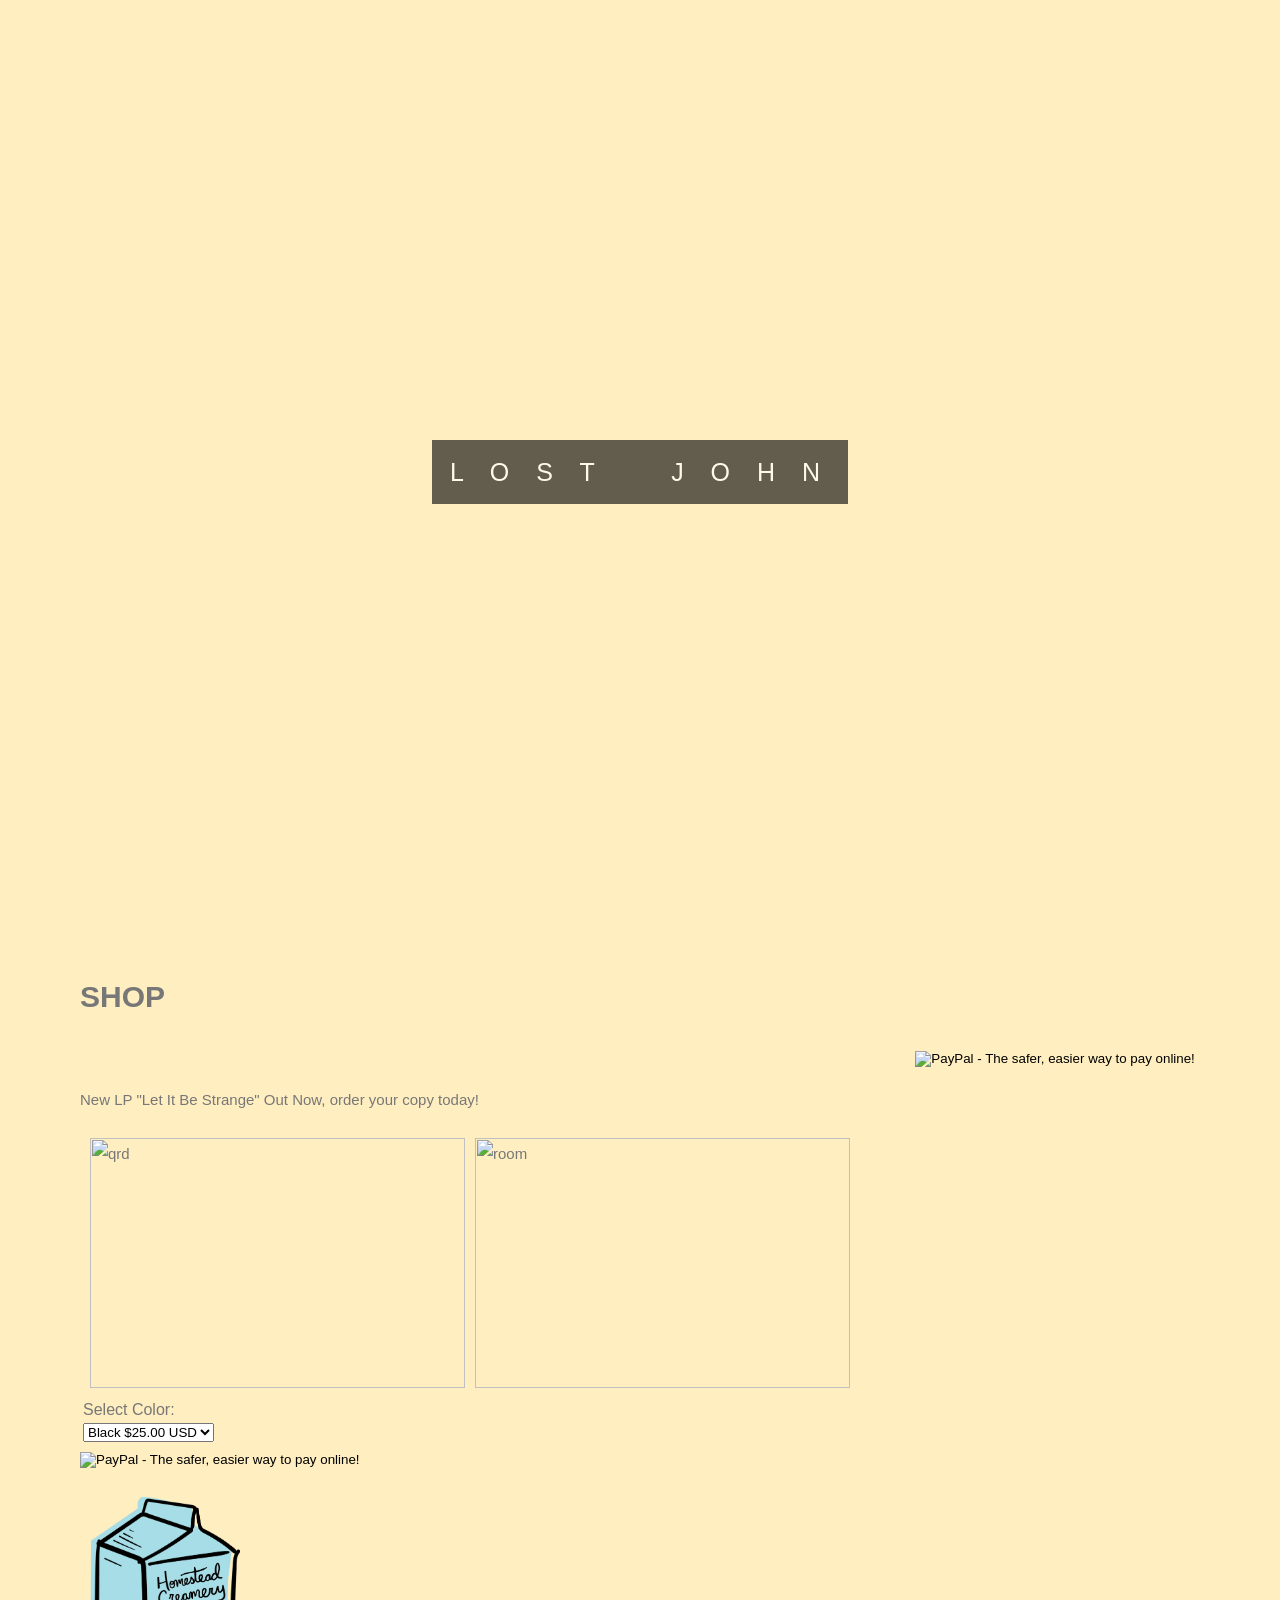
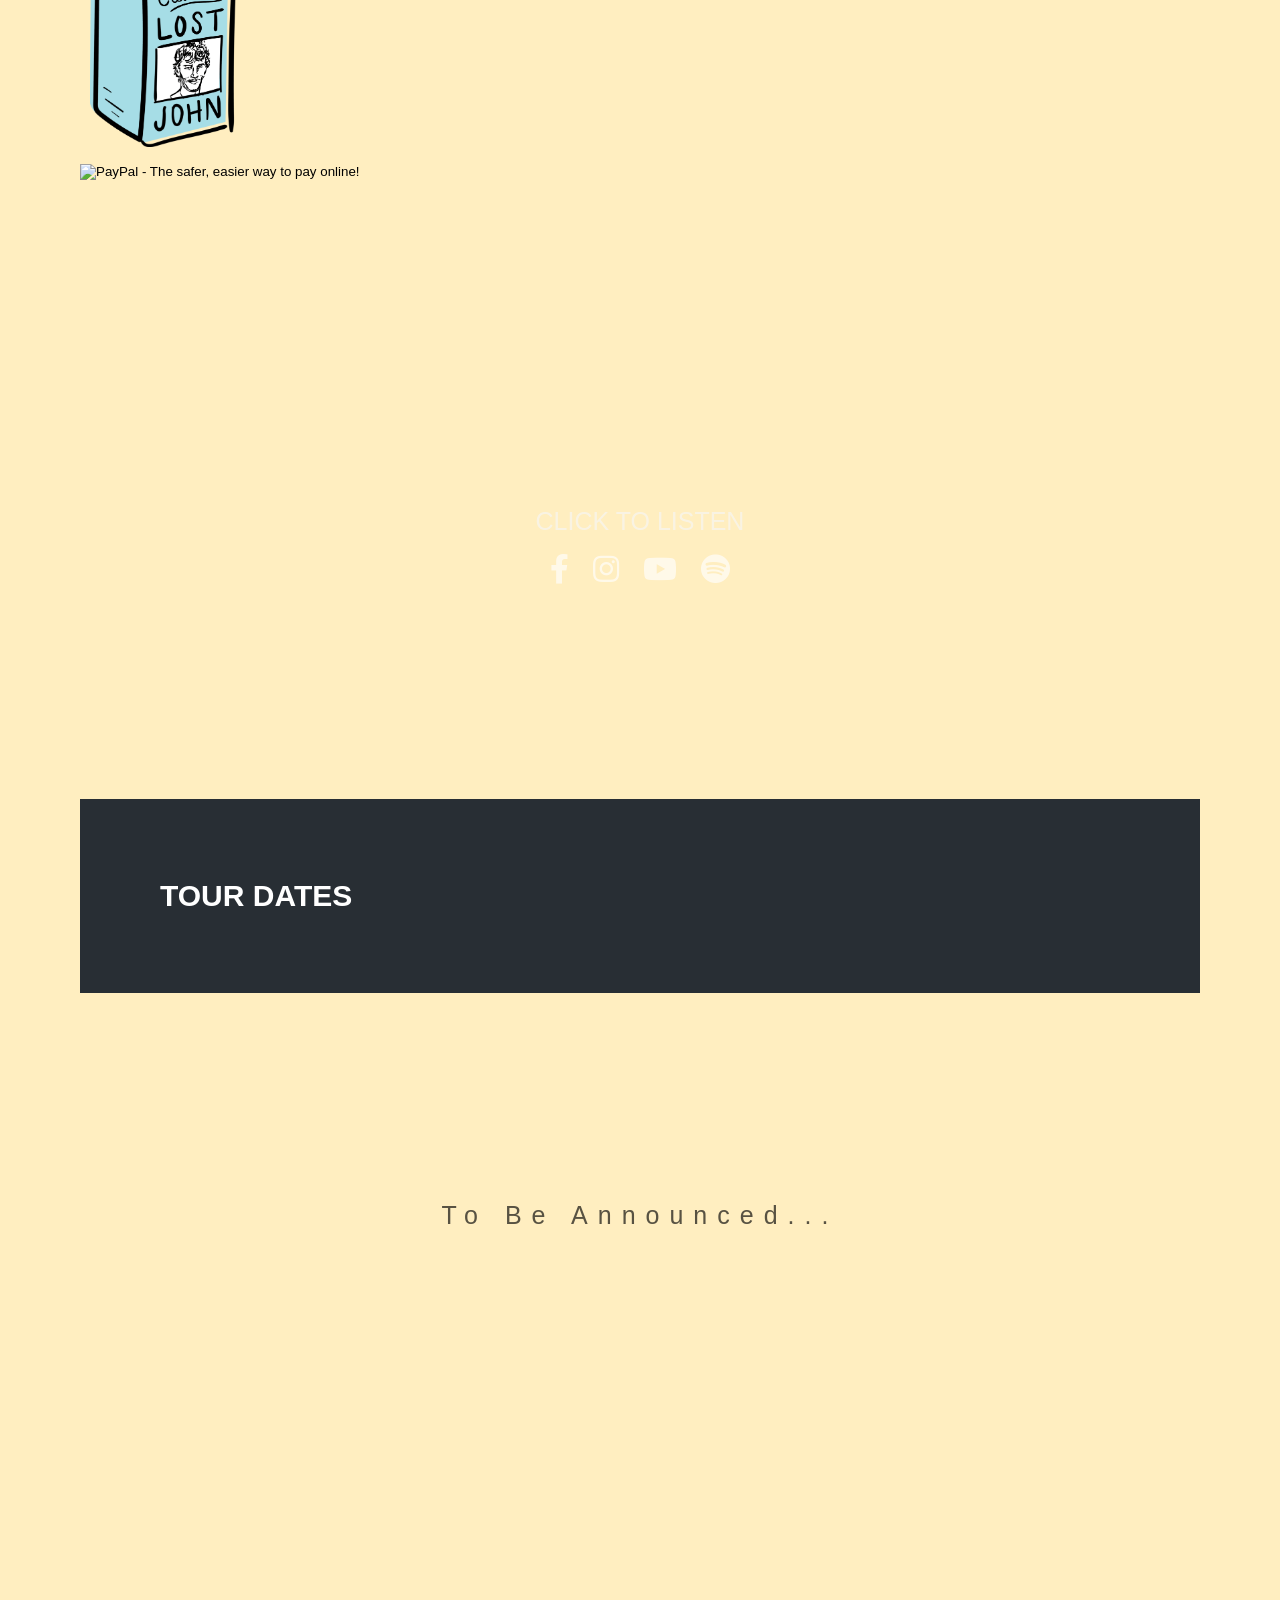
==== findlostjohn.html @ abc713a1 "init" ====
<html>

<head>
    <meta name="viewport" content="width=device-width, initial-scale=1">
    <style>
        @import "findlostjohn.css";
    </style>
    <link rel="stylesheet" href="https://use.fontawesome.com/releases/v5.7.2/css/all.css"
        integrity="sha384-fnmOCqbTlWIlj8LyTjo7mOUStjsKC4pOpQbqyi7RrhN7udi9RwhKkMHpvLbHG9Sr" crossorigin="anonymous" />
    <meta charset="utf-8" />
</head>

<body>
    <div class="bgimg-1">
        <div class="caption">
            <span class="border">L O S T <span class=tab>J O H N </span>
        </div>
    </div>

    <div style="color: #777;background-color:#FFEEC0;padding:50px 80px; height: 600px;">
        <h1 style="text-align:left;">SHOP</h1>
        <div class="cart">
            <form target="paypal" action="https://www.paypal.com/cgi-bin/webscr" method="post">
                <input type="hidden" name="cmd" value="_s-xclick">
                <input type="hidden" name="encrypted"
                    value="-----BEGIN [base64]/z/1DiU8VFtpWHHZQXEgXlIHgvGn8Ynpmo/ZBVWTqo1h1yqnY4qmPF0ByZWZdAmRw8Ylc5dKz+/QpahNyzG8gTaUTELMAkGBSsOAwIaBQAwUwYJKoZIhvcNAQcBMBQGCCqGSIb3DQMHBAhjVLNMzqH4VoAw3pxp7/4NOkpMqceth+57HJhclprWL9SpdAsATZQXViHQ/jL/[base64]/ETMS1ycjtkpkvjXZe9k+6CieLuLsPumsJ7QC1odNz3sJiCbs2wC0nLE0uLGaEtXynIgRqIddYCHx88pb5HTXv4SZeuv0Rqq4+axW9PLAAATU8w04qqjaSXgbGLP3NmohqM6bV9kZZwZLR/klDaQGo1u9uDb9lr4Yn+rBQIDAQABo4HuMIHrMB0GA1UdDgQWBBSWn3y7xm8XvVk/UtcKG+wQ1mSUazCBuwYDVR0jBIGzMIGwgBSWn3y7xm8XvVk/[base64]/zANBgkqhkiG9w0BAQUFAAOBgQCBXzpWmoBa5e9fo6ujionW1hUhPkOBakTr3YCDjbYfvJEiv/2P+IobhOGJr85+XHhN0v4gUkEDI8r2/rNk1m0GA8HKddvTjyGw/XqXa+LSTlDYkqI8OwR8GEYj4efEtcRpRYBxV8KxAW93YDWzFGvruKnnLbDAF6VR5w/[base64]/xzGt8wDQYJKoZIhvcNAQEBBQAEgYB/OqBT8bngEFA69cJc0DFfHNHrfUBbYUq1Qxe/SssKcXjJ7f5urzEl3GouoPW34WnM17TsyoWnnYqN8Wx4v78tUPmhHSKnMio2IzThhoZesngvJvREhHYeFSNFRk06rKXhYscHJPYaxHH23JuB/rMA6o55E0Mx5liJQ/tqrdxrmg==-----END PKCS7-----">
                <input type="image" src="https://www.paypalobjects.com/en_US/i/btn/btn_viewcart_LG.gif" border="0"
                    name="submit" alt="PayPal - The safer, easier way to pay online!">
                <img alt="" border="0" src="https://www.paypalobjects.com/en_US/i/scr/pixel.gif" width="1" height="1">
            </form>
        </div>
        <p>New LP "Let It Be Strange" Out Now, order your copy today!</p>



        <div class="row">
            <div class="column">
                <img class='recordshop hover' src="extra pictures/Let It Be Strange Black TOPE.jpg" alt="qrd">
            </div>
            <div class="column">
                <img class='recordshop hover' src="extra pictures/Let It Be Strange Clear TOPE.jpg" alt="room">
            </div>
        </div>

        <div>
            <form target="paypal" action="https://www.paypal.com/cgi-bin/webscr" method="post">
                <input type="hidden" name="cmd" value="_s-xclick">
                <table>
                    <tr>
                        <td><input type="hidden" name="on0" value="Color:">Select Color:</td>
                    </tr>
                    <tr>
                        <td><select name="os0">
                                <option value="Clear">Black $25.00 USD</option>
                                <option value="Black">Clear $25.00 USD</option>
                            </select> </td>
                    </tr>
                </table>
                <input type="hidden" name="encrypted"
                    value="-----BEGIN [base64]/kvXgOhmPEQKjsjvT5RGAZBLHsxItVC4fJtsycbdrACl7SxnvTXDyIhA0SWdnmd6MlaSSNBDk84IRDbT44eM3wSAfC1OOMmryuNDyh9dm6BfZecDhyVnIqAunPZ/COHVTELMAkGBSsOAwIaBQAwggEtBgkqhkiG9w0BBwEwFAYIKoZIhvcNAwcECOfuNL7EtHxKgIIBCFxbEd1SXn2FQ/dRl1xuBbPQ78gpIFkkVOBIWW/Ccd911hu78MYcPKHhNaJi8HD8s9PU/uTEPiwlxDZGQpl0fdF+D2L5mMiPwEVtsdwsv/Y4uT4q3VhBZwZtEREr9FeCtiBOaKuVt/iwVKY8ytDICUiGpgUhnCQpYMu+oQvHlRt02gHDBjgsuuOxPdZ/GK8N/LVRn8Z+n0aukD2NSeEqU3JLGOB7rQq31jjcuj9RWxgF9NS14E9dwE0TRMv1t9n7+EdBr7SCStoG6uj/tCGmjTwrQppTlBI0Y/EUeoqi0elOmDC+CNZEIbC7Bs+WN6JcfSs3ILazUsEf3/[base64]/Za+GJ/[base64]/9j/iKG4Thia/[base64]/[base64]-----END PKCS7-----">
                <input type="image" src="https://www.paypalobjects.com/en_US/i/btn/btn_cart_LG.gif" border="0"
                    name="submit" alt="PayPal - The safer, easier way to pay online!">
                <img alt="" border="0" src="https://www.paypalobjects.com/en_US/i/scr/pixel.gif" width="1" height="1">
            </form>

        </div>

        <div class="row">
            <div class="column">
                <img class='recordshopstick hover' src="extra pictures/milk_color_edited.png" alt="sticker">
            </div>


        </div>

        <form target="paypal" action="https://www.paypal.com/cgi-bin/webscr" method="post">
            <input type="hidden" name="cmd" value="_s-xclick">
            <input type="hidden" name="encrypted"
                value="-----BEGIN [base64]/91kkqWB6NktngAAxPxMwzd+eYZOCw2/ifH56AtNNsPgb4fqdRdYEBLc5EqP6ij6EGWXh+gm1HfeXFDNZ6smairVrDXSxMpJk2yjp5lY013hyzELMAkGBSsOAwIaBQAwgdwGCSqGSIb3DQEHATAUBggqhkiG9w0DBwQIjnzV4G6iiBOAgbhFtFgumme/hnvvFIYVd1escOp3N4y6ocipr5qONzcfqm5QYPyqVKsDLTZXtxuAy3llzu/+MPzjeVqIcIjRK8nmX5YTZzZ3YY/SQT+ZobKGFcCjjZ13F3U7DR5H3EcH+QF84oZHOGHaaFYs/nRnKr4toa6Pb+Psqz3LOJAx0gy/0g637YYSCMuRDsmg5p5t08gUQFp3oKPptbKiS28usB1FppXQvx7gWmw1M/GEGghM/[base64]/ETMS1ycjtkpkvjXZe9k+6CieLuLsPumsJ7QC1odNz3sJiCbs2wC0nLE0uLGaEtXynIgRqIddYCHx88pb5HTXv4SZeuv0Rqq4+axW9PLAAATU8w04qqjaSXgbGLP3NmohqM6bV9kZZwZLR/klDaQGo1u9uDb9lr4Yn+rBQIDAQABo4HuMIHrMB0GA1UdDgQWBBSWn3y7xm8XvVk/UtcKG+wQ1mSUazCBuwYDVR0jBIGzMIGwgBSWn3y7xm8XvVk/[base64]/zANBgkqhkiG9w0BAQUFAAOBgQCBXzpWmoBa5e9fo6ujionW1hUhPkOBakTr3YCDjbYfvJEiv/2P+IobhOGJr85+XHhN0v4gUkEDI8r2/rNk1m0GA8HKddvTjyGw/XqXa+LSTlDYkqI8OwR8GEYj4efEtcRpRYBxV8KxAW93YDWzFGvruKnnLbDAF6VR5w/[base64]/NC7ep/abA4wDQYJKoZIhvcNAQEBBQAEgYAGDdtcffmxXB4nQqcIB7mPRarFwkH9XTxjQ7cZ9XPm/ZCe+SvJsJJKUNDm+HreRtexQ3fsCu4M/a0d179a8WY4ci6P9Ns2U4gxkp6l25DWckDRPCoe+OQ58u/N1wNmr70ySiUcjPXjfRI4sw6uD6ywLbCrdNCgkyyOjS30c8538A==-----END PKCS7-----">
            <input type="image" src="https://www.paypalobjects.com/en_US/i/btn/btn_cart_LG.gif" border="0" name="submit"
                alt="PayPal - The safer, easier way to pay online!">
            <img alt="" border="0" src="https://www.paypalobjects.com/en_US/i/scr/pixel.gif" width="1" height="1">
        </form>





        <div class="bgimg-2">
            <div class="caption">
                <div class="border center" style="background-color:transparent;font-size:25px;color: #f7f7f7;">
                    <a class="hover"
                        style="text-decoration: none; background-color:transparent;font-size:25px;color: #f7f7f7;"
                        href="https://lostjohn.bandcamp.com/">CLICK TO LISTEN</a> </div>
                <a href="http://www.facebook.com/findlostjohn" class="fab fa-facebook-f hover"></a>
                <a href="http://www.instagram.com/findlostjohn" class="fab fa-instagram hover"></a>
                <a href="https://www.youtube.com/channel/UCWNBa95_nlNOGIbFrfMJAfQ/videos"
                    class="fab fa-youtube hover"></a>
                <a href="https://open.spotify.com/album/4Ko63WRbdOWSByCJTdVIUJ" class="fab fa-spotify hover"></a>
            </div>
        </div>

        <div style="position:relative;">
            <div style="color:white;background-color:#282E34;text-align:center;padding:50px 80px;text-align: justify;">
                <h1>TOUR DATES</h1>
            </div>
        </div>

        <div class="bgimg-3">
            <div class="caption">
                <span class="border" style="background-color:transparent;font-size:25px;color: black;">To Be
                    Announced...</span>
            </div>
        </div>
        <a href="https://www.youtube.com/channel/UCWNBa95_nlNOGIbFrfMJAfQ/videos">
            <video class="video" autoplay muted loop id=" video" style="width: 100%; padding-bottom: 50px;">
                <source src="strangevideo.mp4" type="video/mp4">
            </video>
        </a>

</body>

</html>
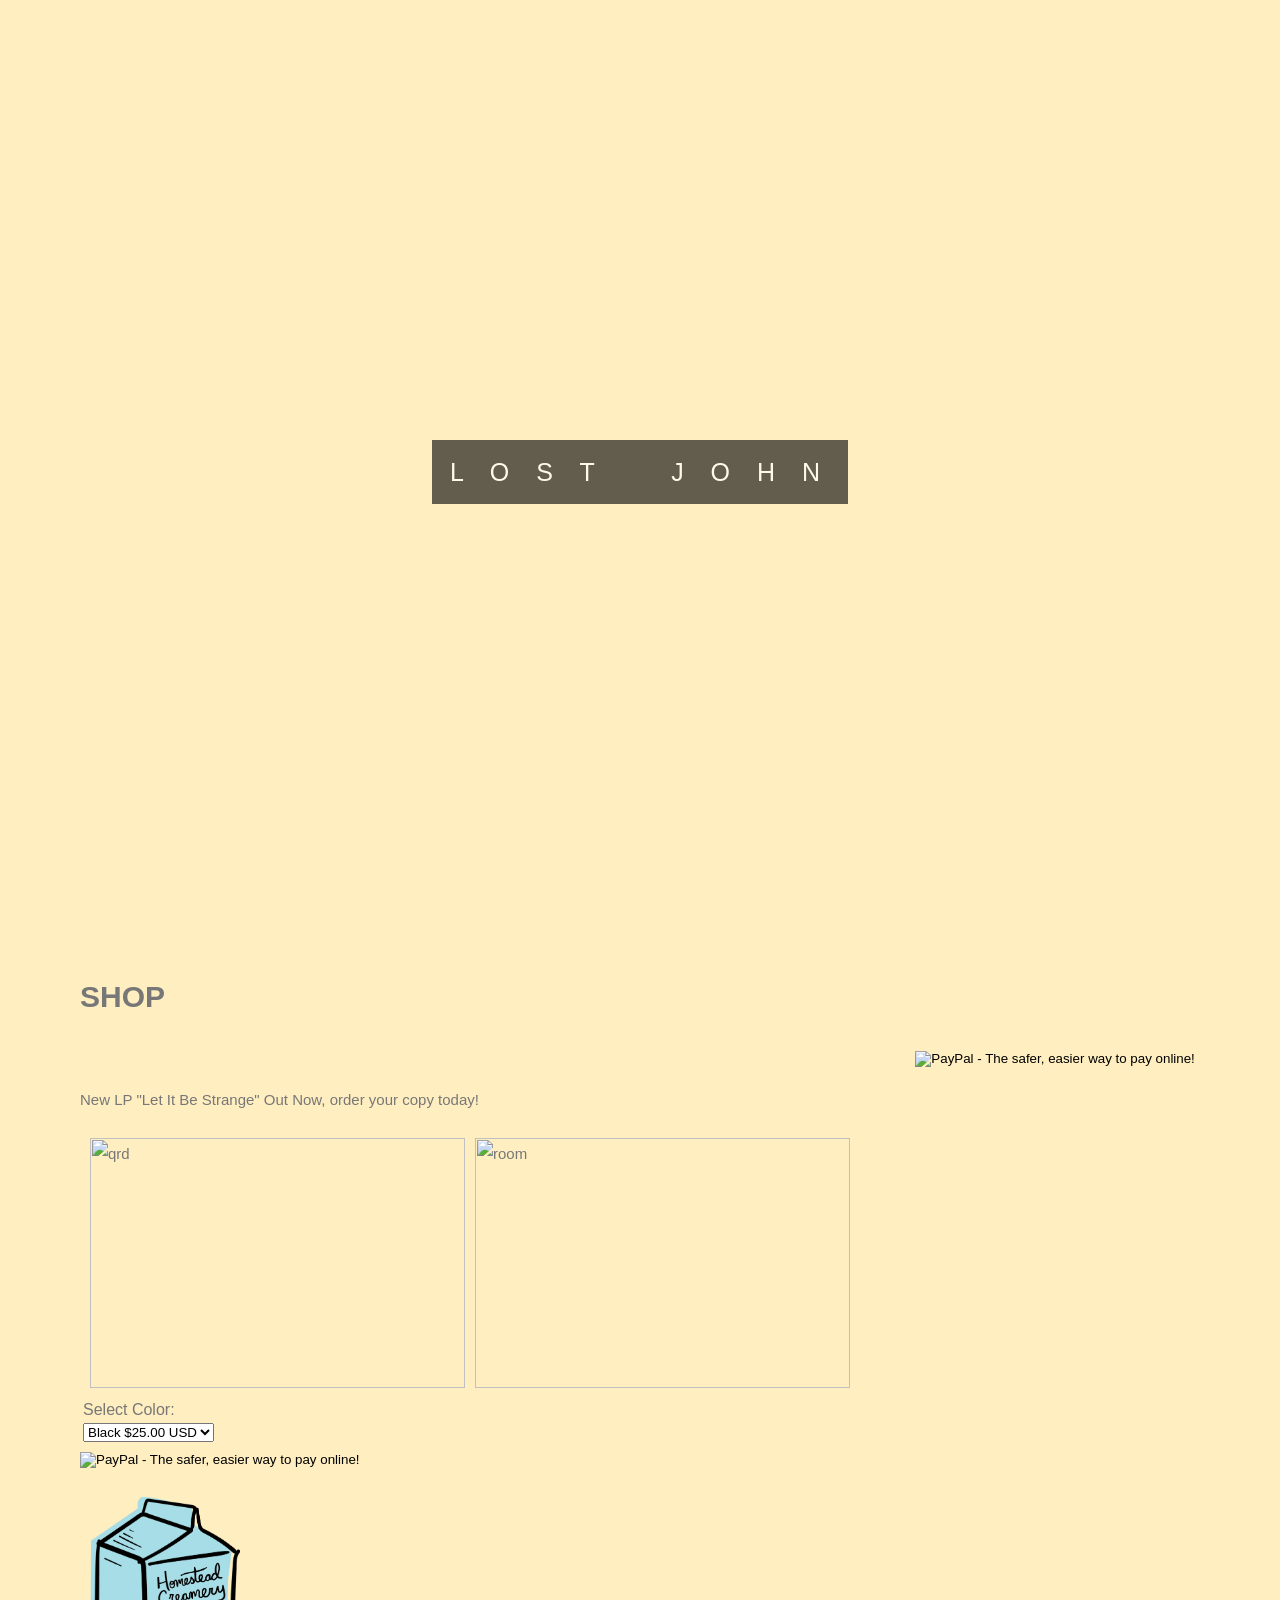
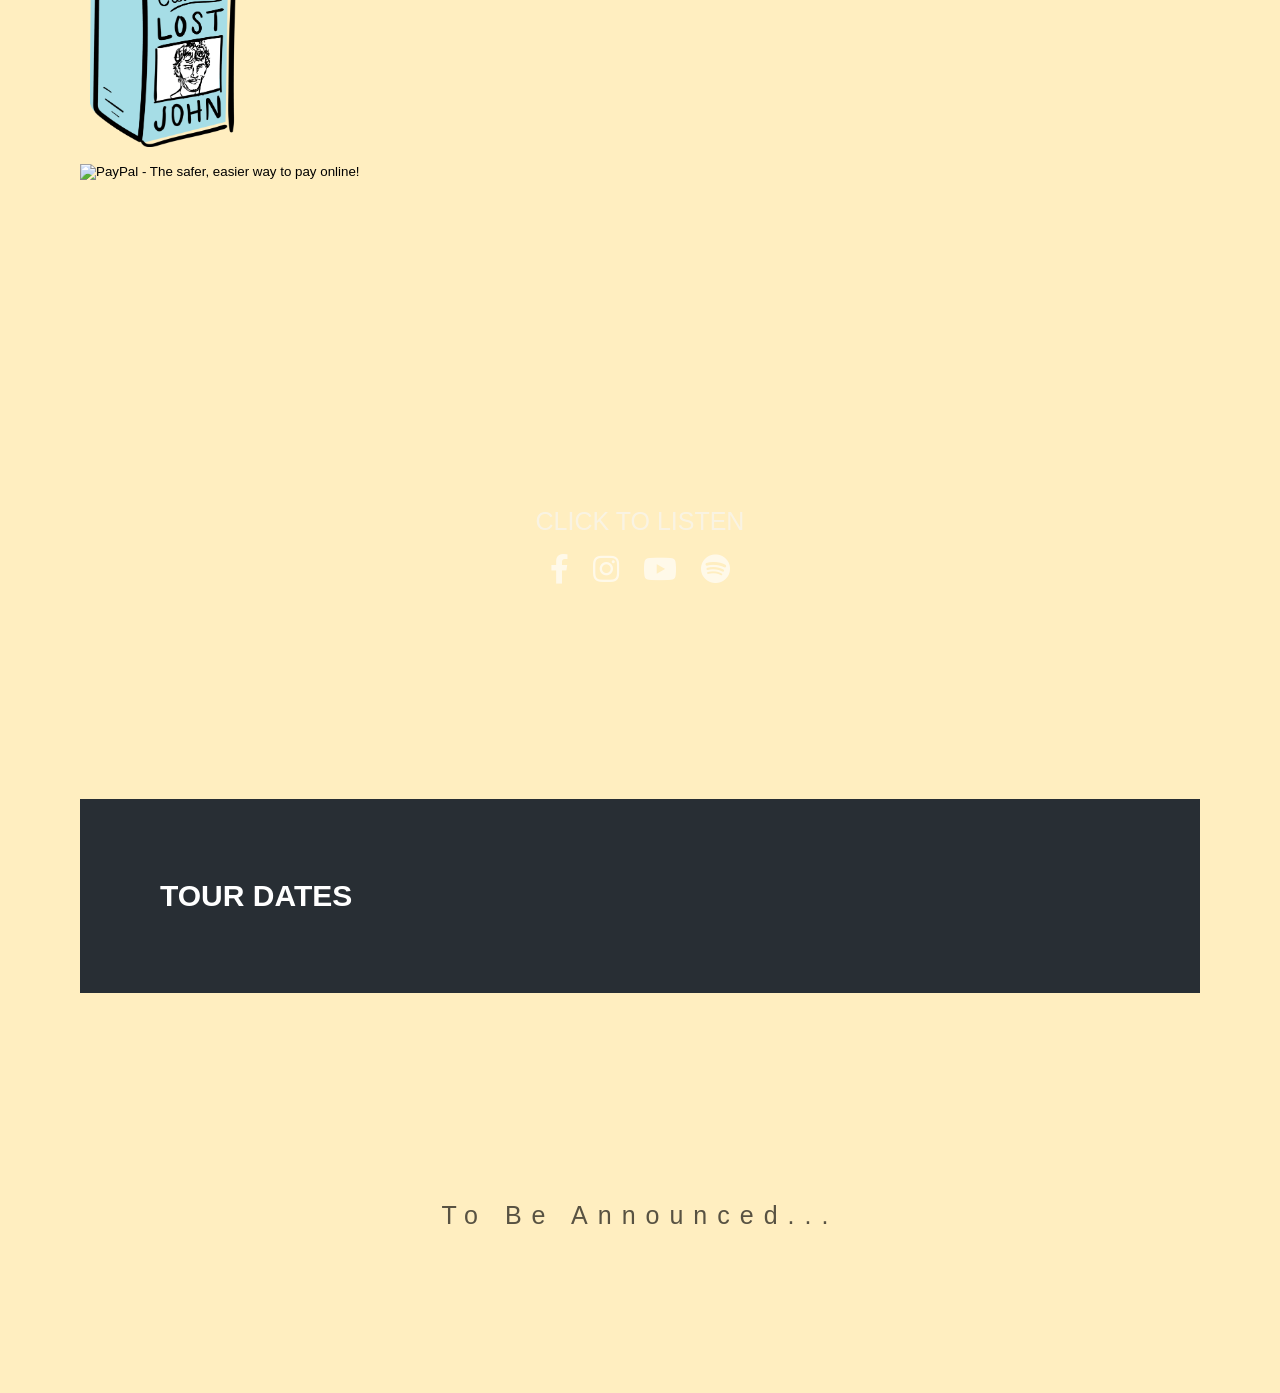
==== commit a0b94eb3: "novid" ====
--- a/findlostjohn.html
+++ b/findlostjohn.html
@@ -112,11 +112,11 @@
                     Announced...</span>
             </div>
         </div>
-        <a href="https://www.youtube.com/channel/UCWNBa95_nlNOGIbFrfMJAfQ/videos">
+        <!-- <a href="https://www.youtube.com/channel/UCWNBa95_nlNOGIbFrfMJAfQ/videos">
             <video class="video" autoplay muted loop id=" video" style="width: 100%; padding-bottom: 50px;">
                 <source src="strangevideo.mp4" type="video/mp4">
             </video>
-        </a>
+        </a> -->
 
 </body>
 
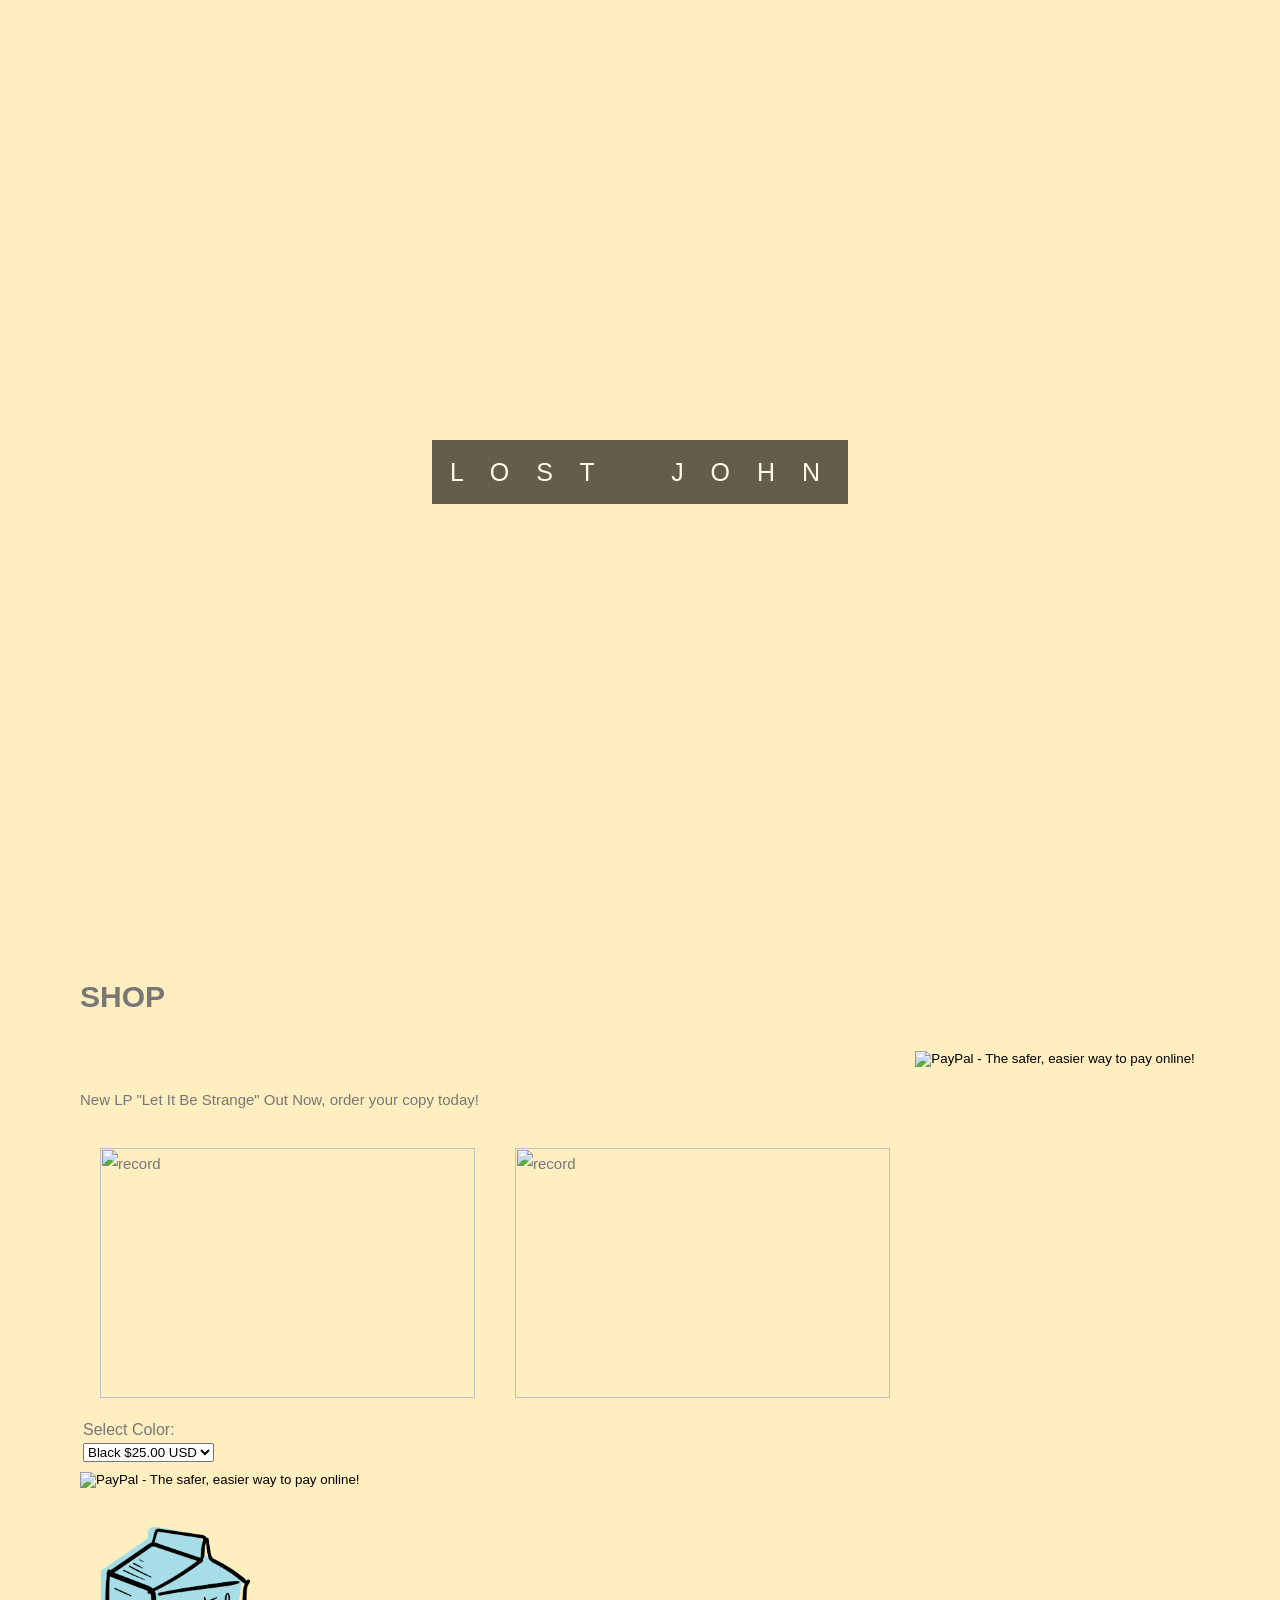
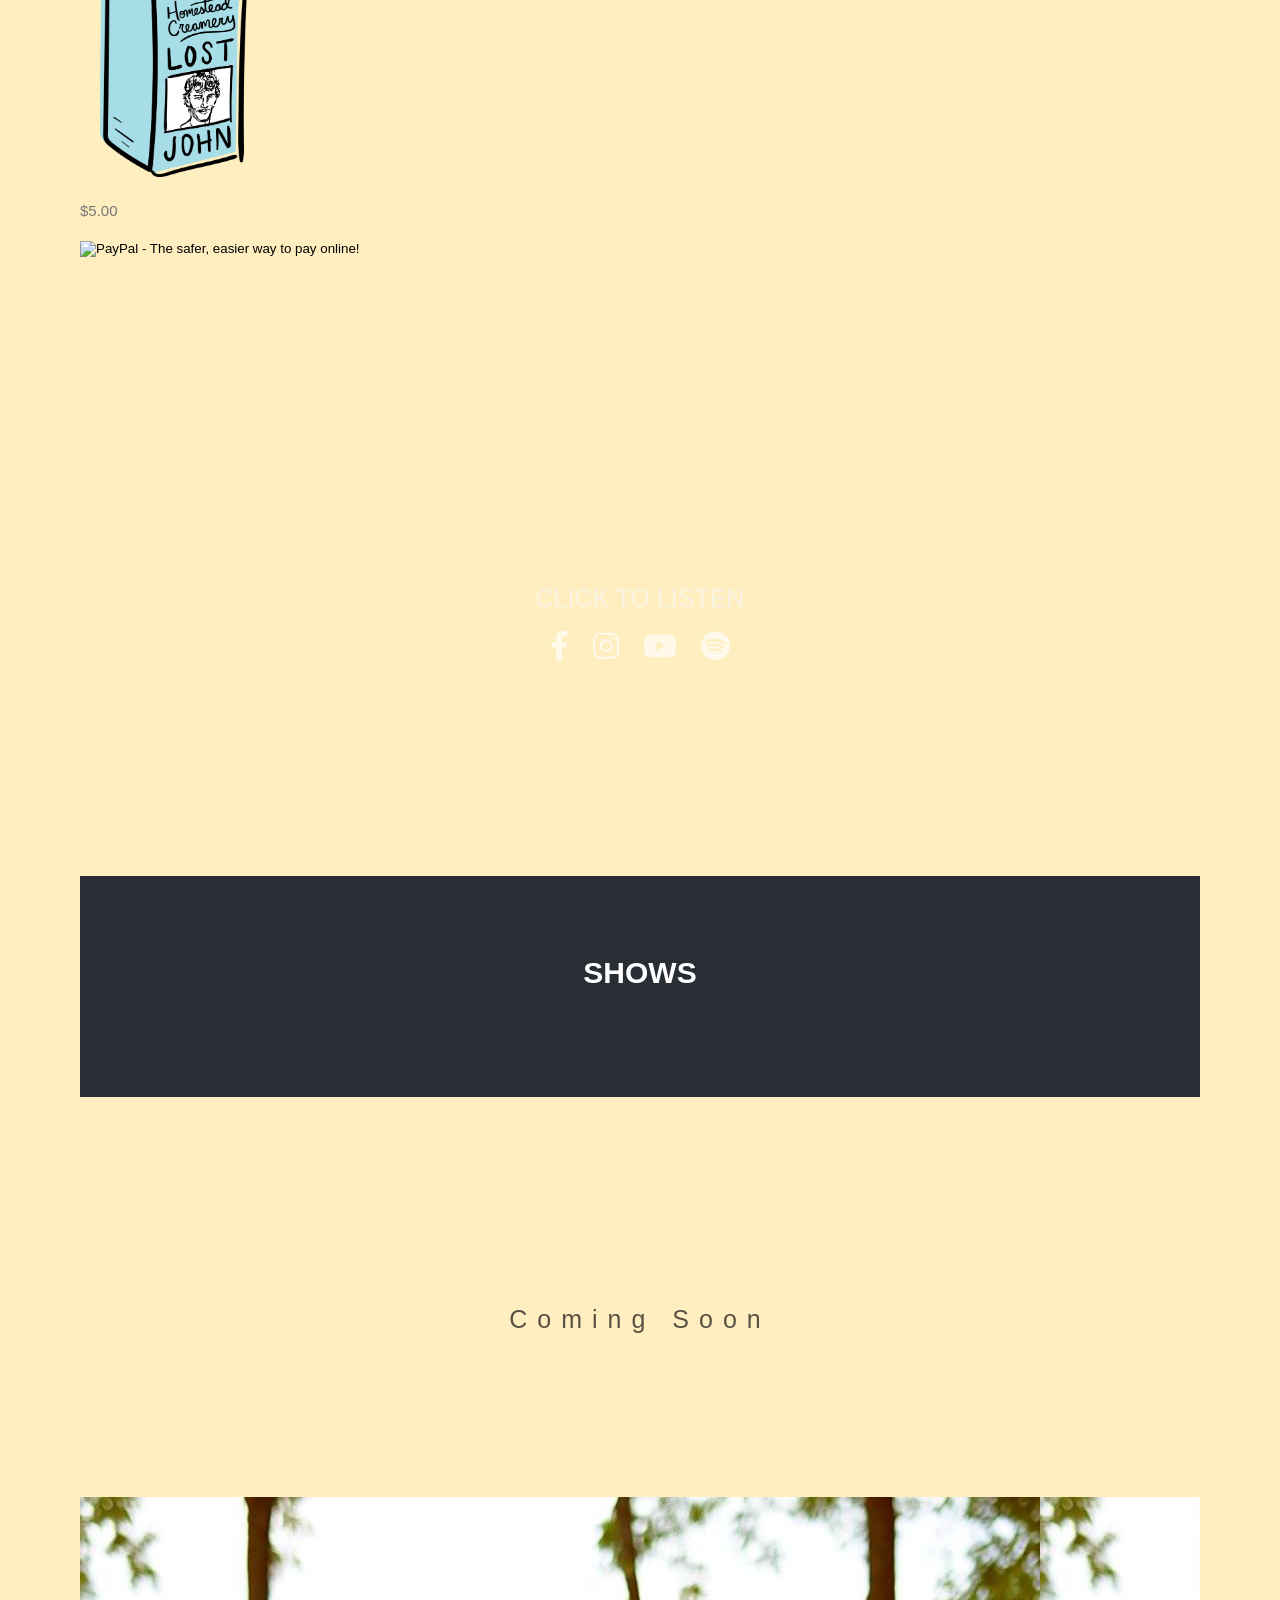
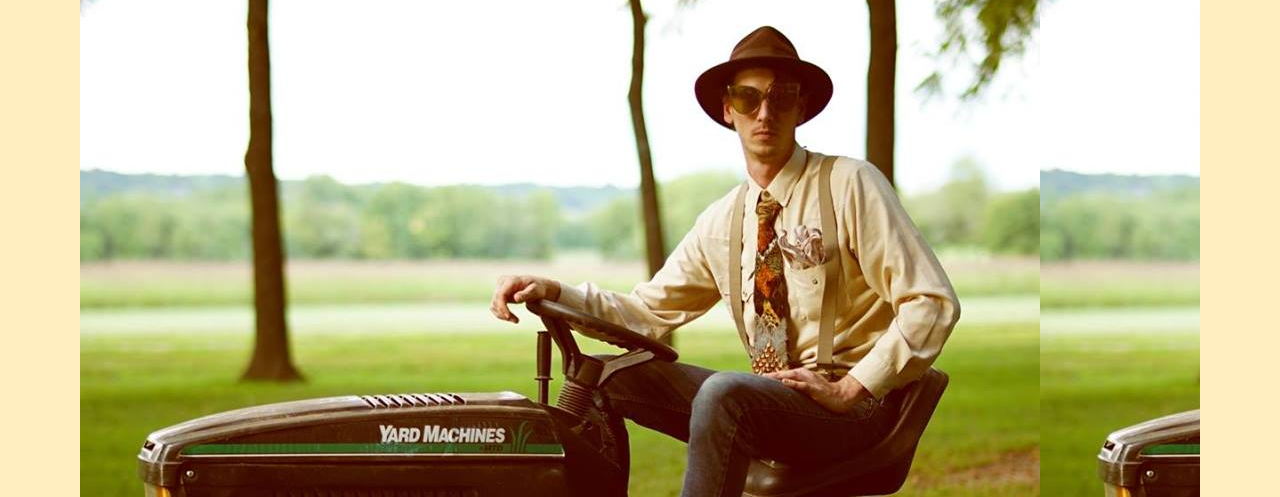
==== commit e8bdaee5: "live" ====
--- a/findlostjohn.html
+++ b/findlostjohn.html
@@ -33,12 +33,12 @@
 
 
 
-        <div class="row">
-            <div class="column">
-                <img class='recordshop hover' src="extra pictures/Let It Be Strange Black TOPE.jpg" alt="qrd">
+        <div class="album-grid">
+            <div class="album-and-player">
+                <img class='recordshop hover' src="extra pictures/Let It Be Strange Black TOPE.jpg" alt="record">
             </div>
-            <div class="column">
-                <img class='recordshop hover' src="extra pictures/Let It Be Strange Clear TOPE.jpg" alt="room">
+            <div class="album-and-player">
+                <img class='recordshop hover' src="extra pictures/Let It Be Strange Clear TOPE.jpg" alt="record">
             </div>
         </div>
 
@@ -65,12 +65,15 @@
 
         </div>
 
-        <div class="row">
-            <div class="column">
+        <div class="album-grid">
+            <div class="album-and-player">
                 <img class='recordshopstick hover' src="extra pictures/milk_color_edited.png" alt="sticker">
             </div>
 
 
+        </div>
+        <div class="stickertext">
+            $5.00
         </div>
 
         <form target="paypal" action="https://www.paypal.com/cgi-bin/webscr" method="post">
@@ -102,16 +105,18 @@
 
         <div style="position:relative;">
             <div style="color:white;background-color:#282E34;text-align:center;padding:50px 80px;text-align: justify;">
-                <h1>TOUR DATES</h1>
+                <h1>SHOWS</h1>
+            </br>
+            <!-- <h2>Coming Soon</h2> -->
             </div>
         </div>
 
         <div class="bgimg-3">
             <div class="caption">
-                <span class="border" style="background-color:transparent;font-size:25px;color: black;">To Be
-                    Announced...</span>
+                <span class="border" style="background-color:transparent;font-size:25px;color: black;">Coming Soon</span>
             </div>
         </div>
+        <div class="bgimg-4"></div>
         <!-- <a href="https://www.youtube.com/channel/UCWNBa95_nlNOGIbFrfMJAfQ/videos">
             <video class="video" autoplay muted loop id=" video" style="width: 100%; padding-bottom: 50px;">
                 <source src="strangevideo.mp4" type="video/mp4">
